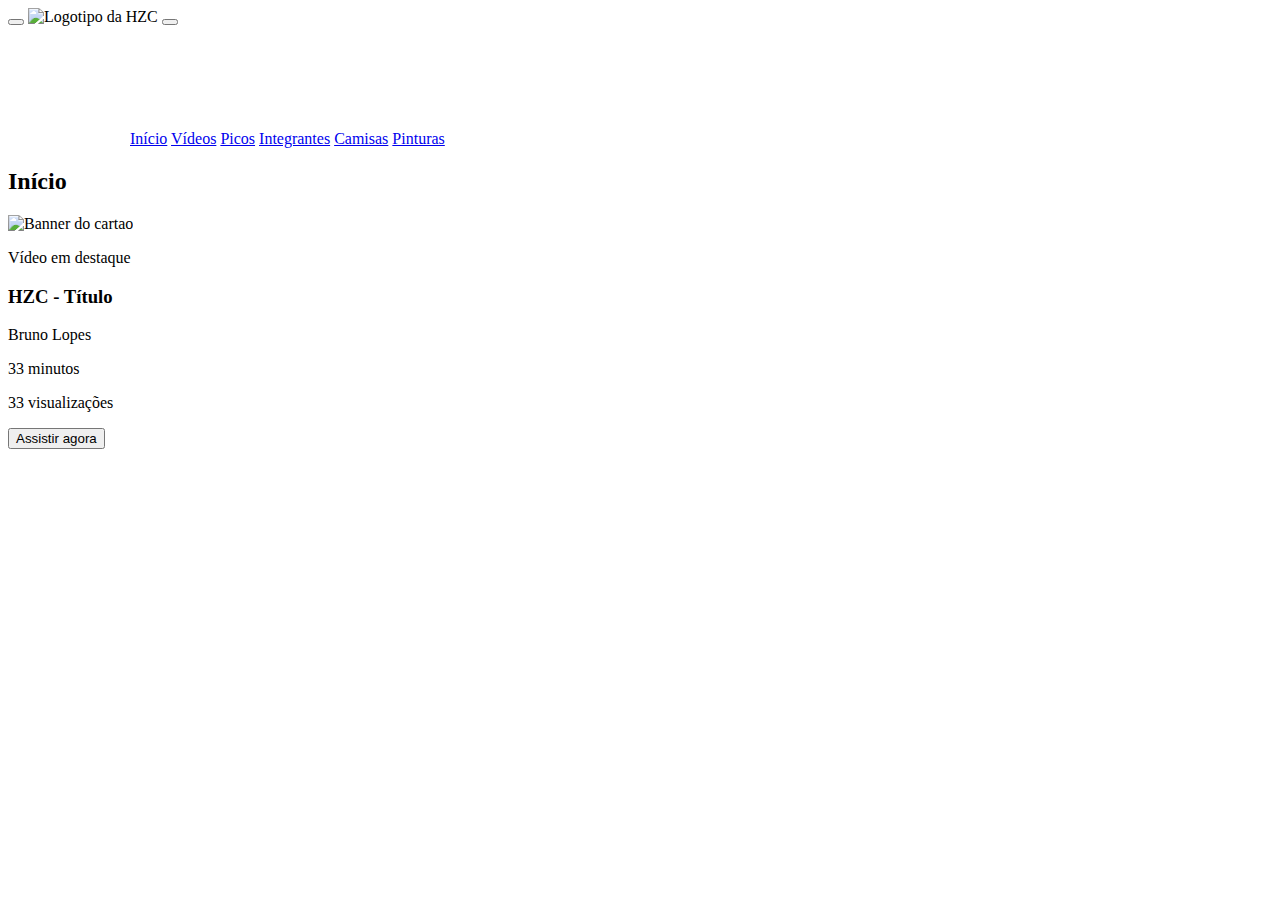
==== flex-e-grid-main/index.html @ 1c264dfe "Adicionado projeto sobre flexbox e grid" ====
<!DOCTYPE html>
<html lang="pt-br">
    <head>
        <meta charset="UTF-8">
        <meta http-equiv="X-UA-Compatible" content="IE=edge">
        <meta name="viewport" content="width=device-width, initial-scale=1.0">
        <title>HZC | Home</title>

        <link rel="preconnect" href="https://fonts.googleapis.com">
        <link rel="preconnect" href="https://fonts.gstatic.com" crossorigin>
        <link rel="stylesheet" href="https://fonts.googleapis.com/css2?family=Open+Sans:wght@400;600;700&display=swap">
        <link rel="stylesheet" href="/assets/css/reset.css">
        <link rel="stylesheet" href="/assets/css/style.css">
    </head>

    <body>
        <header class="cabecalho">
            <button class="cabecalho__menu" aria-label="Menu"><i></i></button>
            <img src="/assets/img/logo.svg" alt="Logotipo da HZC" class="cabecalho__logo">
            <button class="cabecalho__notificacao" aria-label="Notificação "><i></i></button>
        </header>

        <nav class="menu-lateral">
            <img src="assets/img/logo.svg" alt="Logotipo da HZC" class="menu-lateral__logo">
            <a href="#" class="menu-lateral__link menu-lateral__inicio menu-lateral__link--ativo">Início</a>
            <a href="#" class="menu-lateral__link menu-lateral__videos">Vídeos</a>
            <a href="#" class="menu-lateral__link menu-lateral__picos">Picos</a>
            <a href="#" class="menu-lateral__link menu-lateral__integrantes">Integrantes</a>
            <a href="#" class="menu-lateral__link menu-lateral__camisas">Camisas</a>
            <a href="#" class="menu-lateral__link menu-lateral__pinturas">Pinturas</a>
        </nav>

        <main>
            <h2 class="titulo-pagina">Início</h2>
            <article class="cartao">
                <img src="assets/img/banner-mobile_1.png" alt="Banner do cartao" class="cartao__imagem">
                <div class="cartao__conteudo">
                    <p class="cartao__destaque">Vídeo em destaque</p>
                    <h3 class="cartao__titulo">HZC - Título</h3>
                    <p class="cartao__perfil">Bruno Lopes</p>
                    <p class="cartao__info cartao__info--tempo">33 minutos</p>
                    <p class="cartao__info cartao__info--visualizacao">33 visualizações</p>
                    <button class="cartao__botao cartao__botao--play cartao__botao--destaque">Assistir agora</button>
                </div>
            </article>
        </main>
        <script src="index.js"></script>
    </body>
</html>
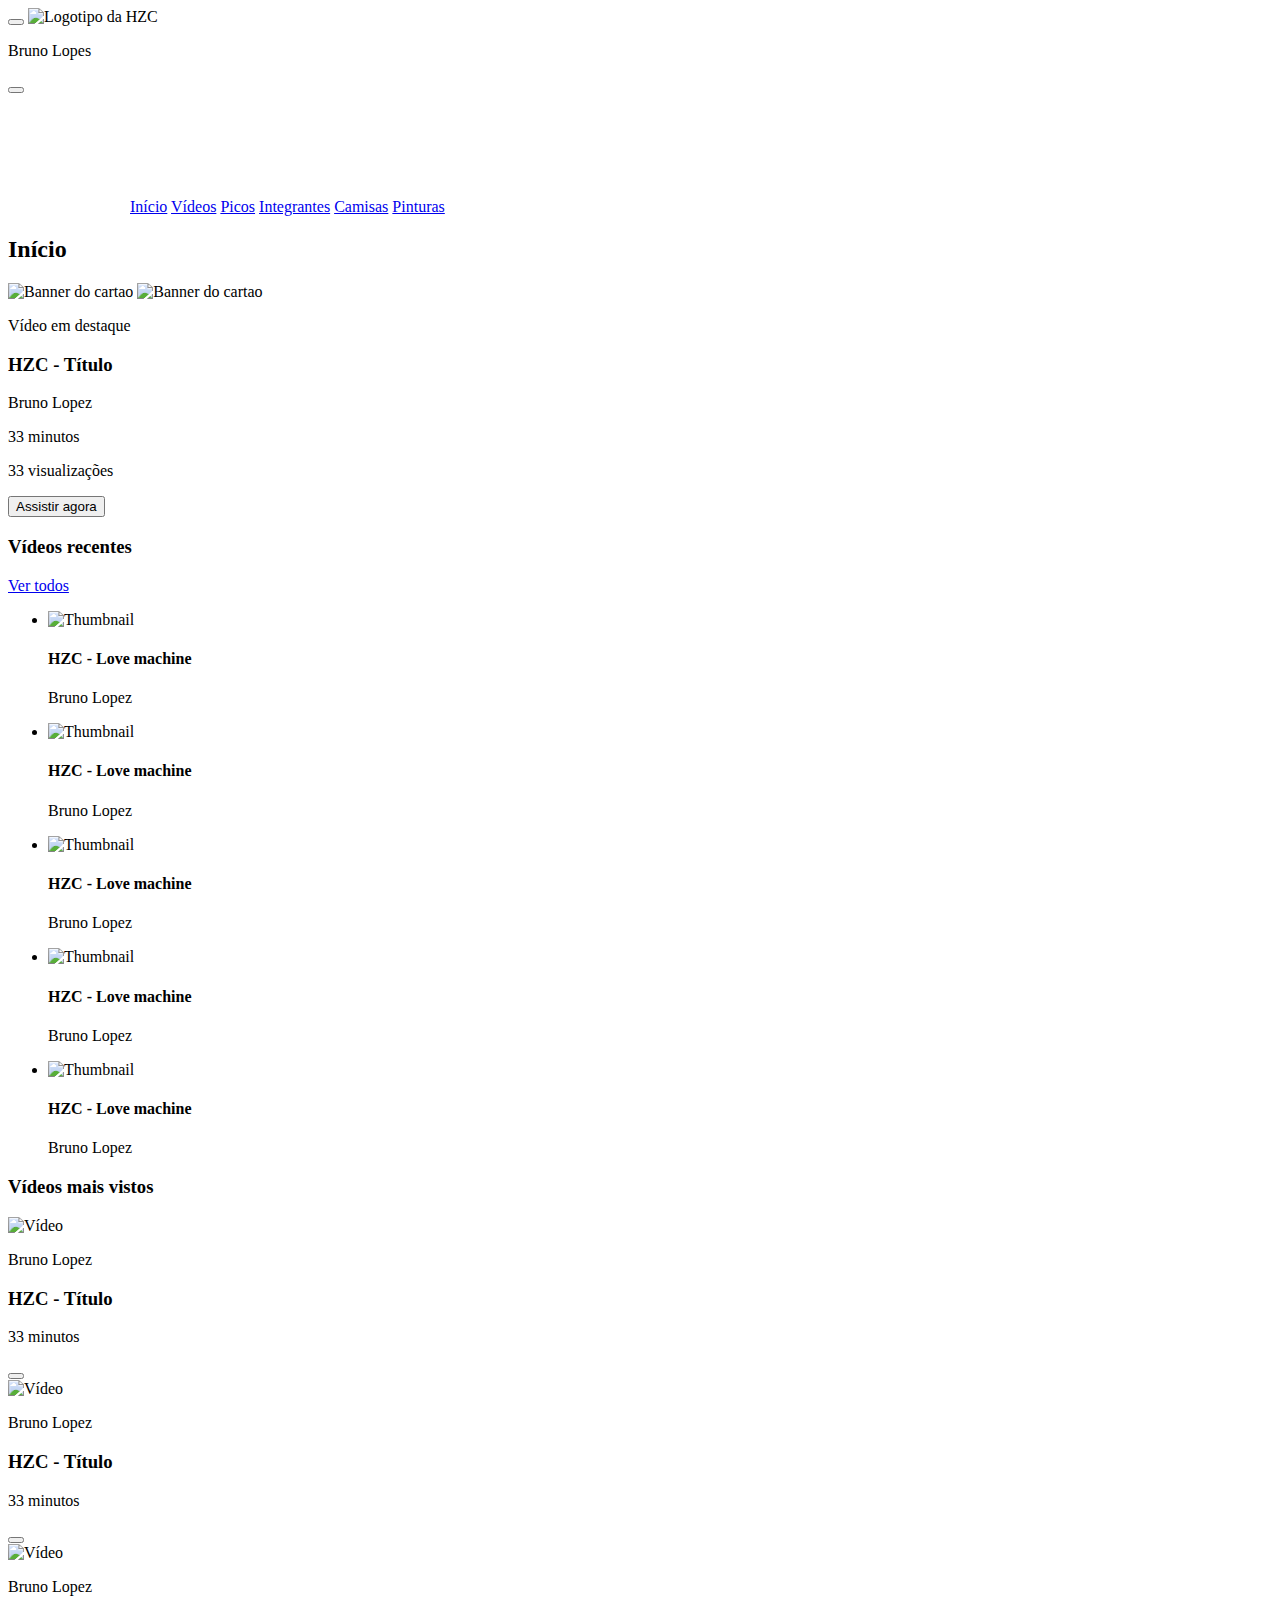
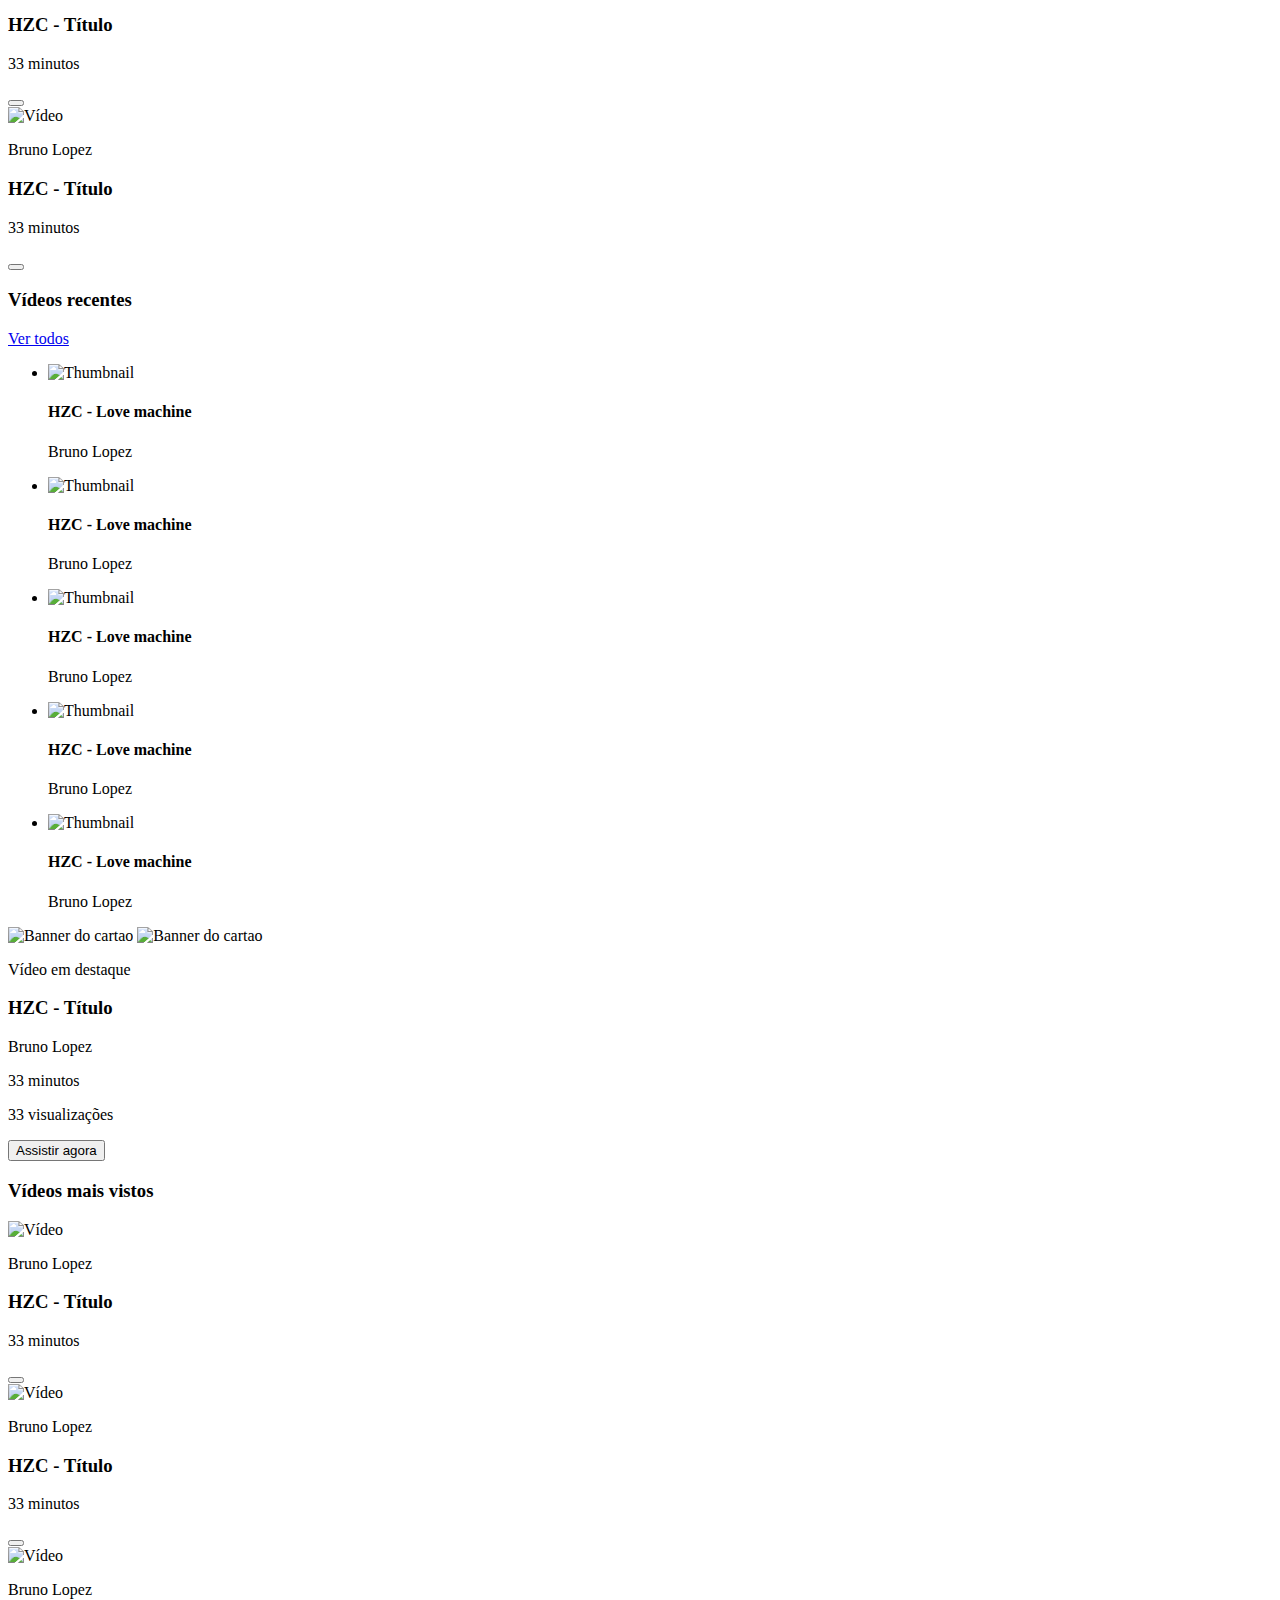
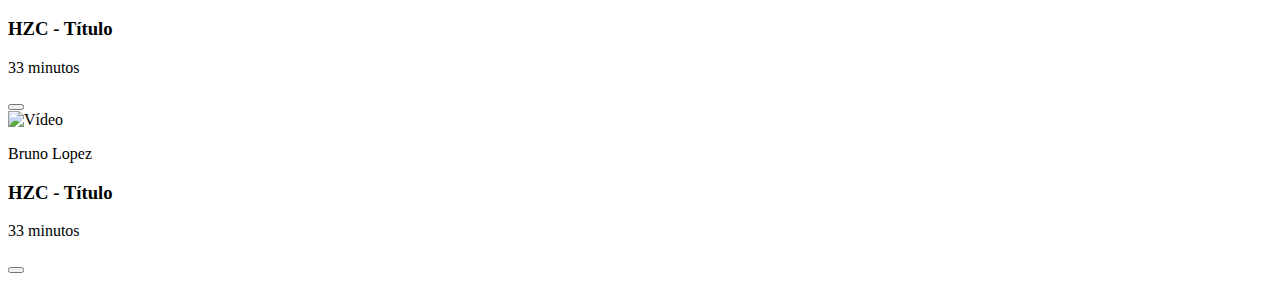
==== commit f86b7e66: "Finalizado o projeto sobre grid e flex box" ====
--- a/flex-e-grid-main/index.html
+++ b/flex-e-grid-main/index.html
@@ -17,6 +17,7 @@
         <header class="cabecalho">
             <button class="cabecalho__menu" aria-label="Menu"><i></i></button>
             <img src="/assets/img/logo.svg" alt="Logotipo da HZC" class="cabecalho__logo">
+            <p class="cabecalho__perfil">Bruno Lopes</p>
             <button class="cabecalho__notificacao" aria-label="Notificação "><i></i></button>
         </header>
 
@@ -30,19 +31,172 @@
             <a href="#" class="menu-lateral__link menu-lateral__pinturas">Pinturas</a>
         </nav>
 
-        <main>
+        <main class="principal">
             <h2 class="titulo-pagina">Início</h2>
-            <article class="cartao">
-                <img src="assets/img/banner-mobile_1.png" alt="Banner do cartao" class="cartao__imagem">
+            <article class="cartao cartao--destaque destaque-video">
+                <img src="assets/img/banner-mobile_1.png" alt="Banner do cartao" class="cartao__imagem cartao__imagem--mobile">
+                <img src="assets/img/banner_1.png" alt="Banner do cartao" class="cartao__imagem cartao__imagem--desktop">
                 <div class="cartao__conteudo">
                     <p class="cartao__destaque">Vídeo em destaque</p>
                     <h3 class="cartao__titulo">HZC - Título</h3>
-                    <p class="cartao__perfil">Bruno Lopes</p>
+                    <p class="cartao__perfil">Bruno Lopez</p>
                     <p class="cartao__info cartao__info--tempo">33 minutos</p>
                     <p class="cartao__info cartao__info--visualizacao">33 visualizações</p>
                     <button class="cartao__botao cartao__botao--play cartao__botao--destaque">Assistir agora</button>
                 </div>
             </article>
+            <article class="cartao cartao--recentes videos-recentes">
+                <h3 class="cartao__titulo">Vídeos recentes</h3>
+                <a href="#" class="cartao__link">Ver todos</a>
+                <ul class="cartao__lista">
+                    <li class="cartao__item">
+                        <img src="assets/img/miniatura_1.png" alt="Thumbnail" class="cartao__item-thumbnail">
+                        <h4 class="cartao__item-titulo">HZC - Love machine</h4>
+                        <p class="cartao__item-perfil">Bruno Lopez</p>
+                    </li>
+                    <li class="cartao__item">
+                        <img src="assets/img/miniatura_1.png" alt="Thumbnail" class="cartao__item-thumbnail">
+                        <h4 class="cartao__item-titulo">HZC - Love machine</h4>
+                        <p class="cartao__item-perfil">Bruno Lopez</p>
+                    </li>
+                    <li class="cartao__item">
+                        <img src="assets/img/miniatura_1.png" alt="Thumbnail" class="cartao__item-thumbnail">
+                        <h4 class="cartao__item-titulo">HZC - Love machine</h4>
+                        <p class="cartao__item-perfil">Bruno Lopez</p>
+                    </li>
+                    <li class="cartao__item">
+                        <img src="assets/img/miniatura_1.png" alt="Thumbnail" class="cartao__item-thumbnail">
+                        <h4 class="cartao__item-titulo">HZC - Love machine</h4>
+                        <p class="cartao__item-perfil">Bruno Lopez</p>
+                    </li>
+                    <li class="cartao__item">
+                        <img src="assets/img/miniatura_1.png" alt="Thumbnail" class="cartao__item-thumbnail">
+                        <h4 class="cartao__item-titulo">HZC - Love machine</h4>
+                        <p class="cartao__item-perfil">Bruno Lopez</p>
+                    </li>
+                </ul>
+            </article>
+            <section class="secao secao-videos">
+                <h3 class="titulo-secao">Vídeos mais vistos</h3>
+                <article class="cartao">
+                    <img src="assets/img/video_1.png" alt="Vídeo" class="cartao__imagem">
+                    <div class="cartao__conteudo">
+                        <p class="cartao__perfil">Bruno Lopez</p>
+                        <h3 class="cartao__titulo">HZC - Título</h3>
+                        <p class="cartao__info cartao__info--tempo">33 minutos</p>
+                        <button class="cartao__botao cartao__botao--play" aria-label="Assistir agora"></button>
+                    </div>
+                </article>
+                <article class="cartao">
+                    <img src="assets/img/video_1.png" alt="Vídeo" class="cartao__imagem">
+                    <div class="cartao__conteudo">
+                        <p class="cartao__perfil">Bruno Lopez</p>
+                        <h3 class="cartao__titulo">HZC - Título</h3>
+                        <p class="cartao__info cartao__info--tempo">33 minutos</p>
+                        <button class="cartao__botao cartao__botao--play" aria-label="Assistir agora"></button>
+                    </div>
+                </article>
+                <article class="cartao">
+                    <img src="assets/img/video_1.png" alt="Vídeo" class="cartao__imagem">
+                    <div class="cartao__conteudo">
+                        <p class="cartao__perfil">Bruno Lopez</p>
+                        <h3 class="cartao__titulo">HZC - Título</h3>
+                        <p class="cartao__info cartao__info--tempo">33 minutos</p>
+                        <button class="cartao__botao cartao__botao--play" aria-label="Assistir agora"></button>
+                    </div>
+                </article>
+                <article class="cartao">
+                    <img src="assets/img/video_1.png" alt="Vídeo" class="cartao__imagem">
+                    <div class="cartao__conteudo">
+                        <p class="cartao__perfil">Bruno Lopez</p>
+                        <h3 class="cartao__titulo">HZC - Título</h3>
+                        <p class="cartao__info cartao__info--tempo">33 minutos</p>
+                        <button class="cartao__botao cartao__botao--play" aria-label="Assistir agora"></button>
+                    </div>
+                </article>
+            </section>
+            <article class="cartao cartao--recentes produtos-recentes">
+                <h3 class="cartao__titulo">Vídeos recentes</h3>
+                <a href="#" class="cartao__link">Ver todos</a>
+                <ul class="cartao__lista">
+                    <li class="cartao__item">
+                        <img src="assets/img/miniatura_1.png" alt="Thumbnail" class="cartao__item-thumbnail">
+                        <h4 class="cartao__item-titulo">HZC - Love machine</h4>
+                        <p class="cartao__item-perfil">Bruno Lopez</p>
+                    </li>
+                    <li class="cartao__item">
+                        <img src="assets/img/miniatura_1.png" alt="Thumbnail" class="cartao__item-thumbnail">
+                        <h4 class="cartao__item-titulo">HZC - Love machine</h4>
+                        <p class="cartao__item-perfil">Bruno Lopez</p>
+                    </li>
+                    <li class="cartao__item">
+                        <img src="assets/img/miniatura_1.png" alt="Thumbnail" class="cartao__item-thumbnail">
+                        <h4 class="cartao__item-titulo">HZC - Love machine</h4>
+                        <p class="cartao__item-perfil">Bruno Lopez</p>
+                    </li>
+                    <li class="cartao__item">
+                        <img src="assets/img/miniatura_1.png" alt="Thumbnail" class="cartao__item-thumbnail">
+                        <h4 class="cartao__item-titulo">HZC - Love machine</h4>
+                        <p class="cartao__item-perfil">Bruno Lopez</p>
+                    </li>
+                    <li class="cartao__item">
+                        <img src="assets/img/miniatura_1.png" alt="Thumbnail" class="cartao__item-thumbnail">
+                        <h4 class="cartao__item-titulo">HZC - Love machine</h4>
+                        <p class="cartao__item-perfil">Bruno Lopez</p>
+                    </li>
+                </ul>
+            </article>
+            <article class="cartao cartao--destaque destaque-produtos">
+                <img src="assets/img/banner-mobile_2.png" alt="Banner do cartao" class="cartao__imagem cartao__imagem--mobile">
+                <img src="assets/img/banner_2.png" alt="Banner do cartao" class="cartao__imagem cartao__imagem--desktop">
+                <div class="cartao__conteudo">
+                    <p class="cartao__destaque">Vídeo em destaque</p>
+                    <h3 class="cartao__titulo">HZC - Título</h3>
+                    <p class="cartao__perfil">Bruno Lopez</p>
+                    <p class="cartao__info cartao__info--tempo">33 minutos</p>
+                    <p class="cartao__info cartao__info--visualizacao">33 visualizações</p>
+                    <button class="cartao__botao cartao__botao--play cartao__botao--destaque">Assistir agora</button>
+                </div>
+            </article>
+            <section class="secao secao-produtos">
+                <h3 class="titulo-secao">Vídeos mais vistos</h3>
+                <article class="cartao">
+                    <img src="assets/img/video_1.png" alt="Vídeo" class="cartao__imagem">
+                    <div class="cartao__conteudo">
+                        <p class="cartao__perfil">Bruno Lopez</p>
+                        <h3 class="cartao__titulo">HZC - Título</h3>
+                        <p class="cartao__info cartao__info--tempo">33 minutos</p>
+                        <button class="cartao__botao cartao__botao--play" aria-label="Assistir agora"></button>
+                    </div>
+                </article>
+                <article class="cartao">
+                    <img src="assets/img/video_1.png" alt="Vídeo" class="cartao__imagem">
+                    <div class="cartao__conteudo">
+                        <p class="cartao__perfil">Bruno Lopez</p>
+                        <h3 class="cartao__titulo">HZC - Título</h3>
+                        <p class="cartao__info cartao__info--tempo">33 minutos</p>
+                        <button class="cartao__botao cartao__botao--play" aria-label="Assistir agora"></button>
+                    </div>
+                </article>
+                <article class="cartao">
+                    <img src="assets/img/video_1.png" alt="Vídeo" class="cartao__imagem">
+                    <div class="cartao__conteudo">
+                        <p class="cartao__perfil">Bruno Lopez</p>
+                        <h3 class="cartao__titulo">HZC - Título</h3>
+                        <p class="cartao__info cartao__info--tempo">33 minutos</p>
+                        <button class="cartao__botao cartao__botao--play" aria-label="Assistir agora"></button>
+                    </div>
+                </article>
+                <article class="cartao">
+                    <img src="assets/img/video_1.png" alt="Vídeo" class="cartao__imagem">
+                    <div class="cartao__conteudo">
+                        <p class="cartao__perfil">Bruno Lopez</p>
+                        <h3 class="cartao__titulo">HZC - Título</h3>
+                        <p class="cartao__info cartao__info--tempo">33 minutos</p>
+                        <button class="cartao__botao cartao__botao--play" aria-label="Assistir agora"></button>
+                    </div>
+                </article>
+            </section>
         </main>
         <script src="index.js"></script>
     </body>
